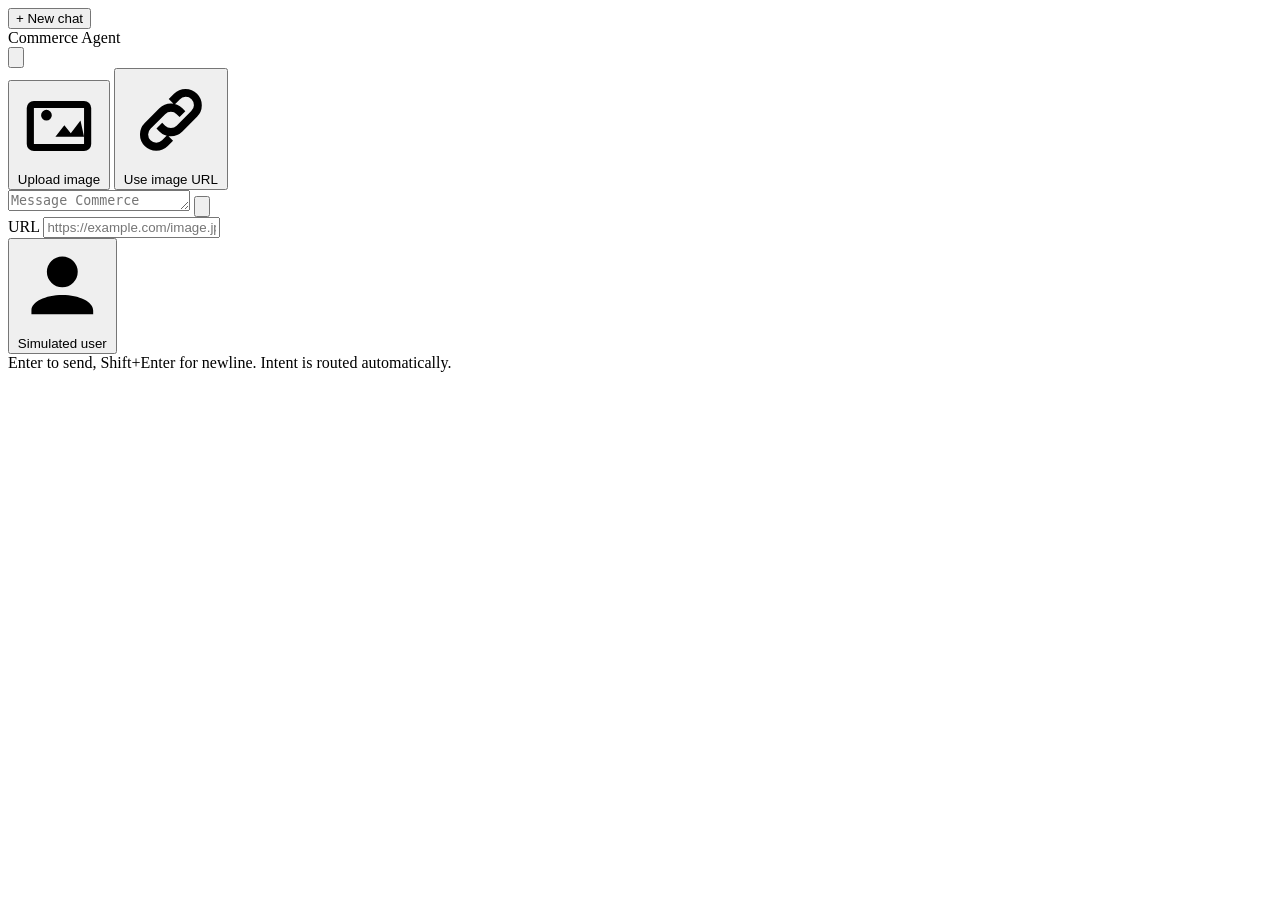
==== web/index.html @ 86a8846d "Initial commerce agent implementation" ====
<!DOCTYPE html>
<html lang="en">
  <head>
    <meta charset="UTF-8" />
    <meta name="viewport" content="width=device-width, initial-scale=1.0" />
    <title>Commerce Agent</title>
    <link rel="preconnect" href="https://fonts.googleapis.com" />
    <link rel="preconnect" href="https://fonts.gstatic.com" crossorigin />
    <link
      href="https://fonts.googleapis.com/css2?family=Space+Grotesk:wght@400;500;700&family=IBM+Plex+Mono:wght@400;500&display=swap"
      rel="stylesheet"
    />
    <link rel="stylesheet" href="/assets/styles.css" />
  </head>
  <body>
    <div class="app-shell">
      <aside class="sidebar">
        <div class="sidebar-top">
          <button id="new-chat-btn" class="new-chat-btn">+ New chat</button>
        </div>
        <div id="chat-list" class="chat-list"></div>
      </aside>

      <main class="main-panel">
        <header class="topbar">
          <div class="wordmark">Commerce Agent</div>
        </header>
        <section id="messages" class="messages"></section>

        <section class="composer-card">
          <div id="attachment-preview" class="attachment-preview hidden"></div>
          <div class="composer-row">
            <div class="attach-group">
              <button id="attach-toggle" class="attach-toggle" type="button" aria-label="Add attachment">
                <svg viewBox="0 0 24 24" aria-hidden="true">
                  <path d="M19 11H13V5h-2v6H5v2h6v6h2v-6h6z"></path>
                </svg>
              </button>
              <div id="attach-popover" class="attach-popover hidden">
                <button id="attach-image-btn" class="attach-option" type="button">
                  <svg viewBox="0 0 24 24" aria-hidden="true">
                    <path d="M19 5H5a2 2 0 0 0-2 2v10a2 2 0 0 0 2 2h14a2 2 0 0 0 2-2V7a2 2 0 0 0-2-2zm0 12H5V7h14zm-8-2 2.5-3.2 1.8 2.2 2.7-3.5L19 15zM8.5 10.5A1.5 1.5 0 1 0 7 9a1.5 1.5 0 0 0 1.5 1.5z"></path>
                  </svg>
                  <span>Upload image</span>
                </button>
                <button id="attach-url-btn" class="attach-option" type="button">
                  <svg viewBox="0 0 24 24" aria-hidden="true">
                    <path d="M10.59 13.41a1.996 1.996 0 0 0 2.82 0l3.59-3.59a2 2 0 1 0-2.83-2.82l-1.29 1.29-1.41-1.41 1.29-1.29a4 4 0 0 1 5.66 5.66l-3.59 3.59a4 4 0 0 1-5.66 0l-.71-.71 1.41-1.41zm2.82-2.82a1.996 1.996 0 0 0-2.82 0L7 14.17A2 2 0 0 0 9.83 17l1.29-1.29 1.41 1.41-1.29 1.29a4 4 0 1 1-5.66-5.66l3.59-3.59a4 4 0 0 1 5.66 0l.71.71-1.41 1.41z"></path>
                  </svg>
                  <span>Use image URL</span>
                </button>
              </div>
            </div>
            <div class="composer-shell">
              <textarea id="prompt-input" rows="1" placeholder="Message Commerce Agent"></textarea>
              <button id="send-btn" class="send-btn" aria-label="Send">
                <svg viewBox="0 0 24 24" aria-hidden="true">
                  <path d="M12 5l6 6h-4v8h-4v-8H6l6-6z"></path>
                </svg>
              </button>
            </div>
          </div>

          <div class="composer-tools">
            <div class="tools-left">
              <input id="image-input" type="file" accept="image/*" hidden />
              <label id="url-chip" class="url-field hidden">
                <span>URL</span>
                <input id="image-url-input" type="url" placeholder="https://example.com/image.jpg" />
              </label>
            </div>

            <div class="tools-right">
              <button id="sim-user-toggle" class="sim-user-toggle" type="button">
                <svg viewBox="0 0 24 24" aria-hidden="true">
                  <path d="M12 12a4 4 0 1 0-4-4 4 4 0 0 0 4 4zm0 2c-4.42 0-8 1.79-8 4v1h16v-1c0-2.21-3.58-4-8-4z"></path>
                </svg>
                <span>Simulated user</span>
              </button>
              <div id="user-popover" class="user-popover hidden">
                <div id="user-list" class="user-list"></div>
              </div>
            </div>
          </div>

          <div class="composer-meta">
            <span class="muted small">Enter to send, Shift+Enter for newline. Intent is routed automatically.</span>
          </div>
        </section>
      </main>
    </div>

    <template id="message-template">
      <article class="message">
        <div class="message-body"></div>
      </article>
    </template>

    <template id="search-results-template">
      <div class="search-results"></div>
    </template>

    <script src="/assets/app.js" type="module"></script>
  </body>
</html>
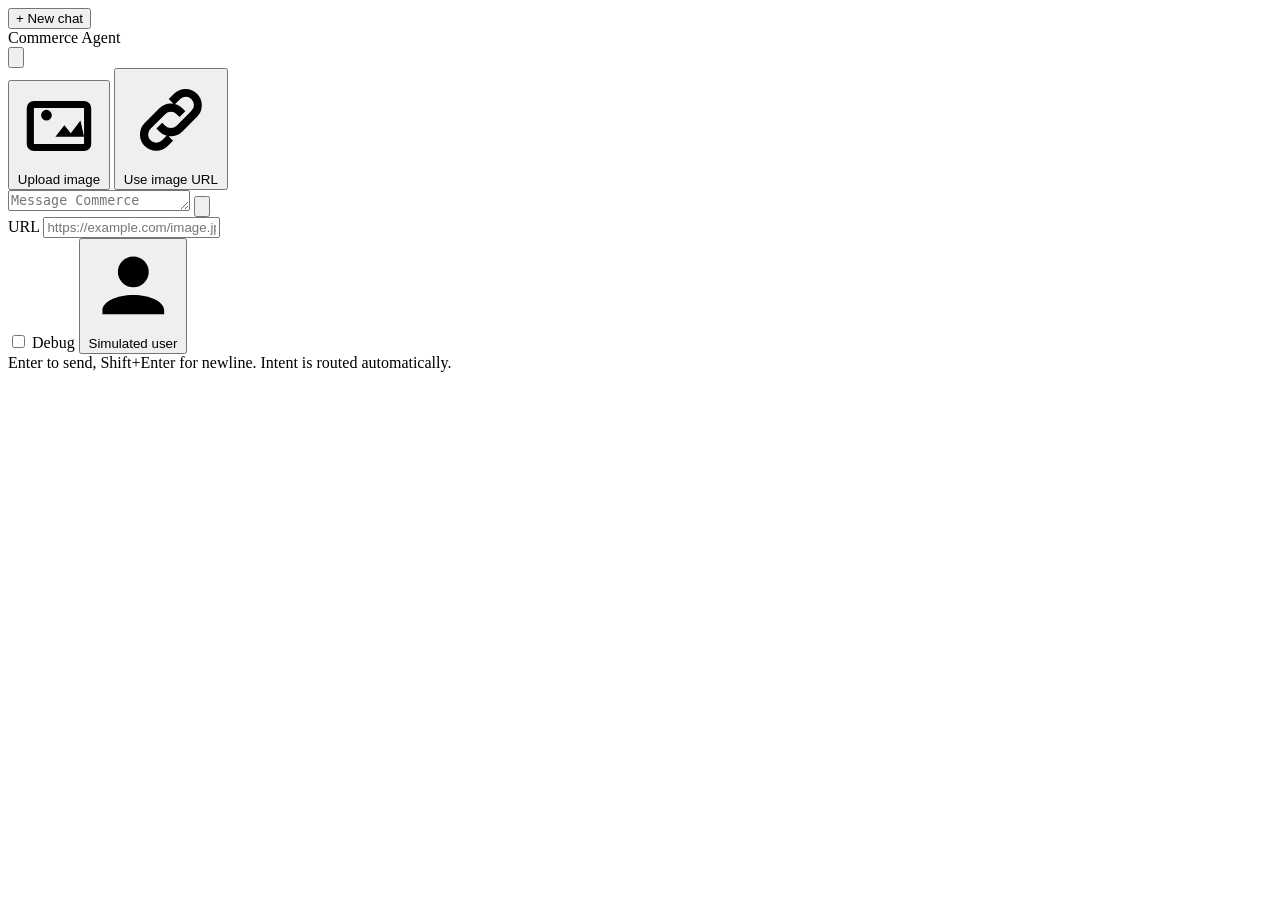
==== commit 41c00a09: "Add debug toggle and compact trace UI" ====
--- a/web/index.html
+++ b/web/index.html
@@ -10,7 +10,7 @@
       href="https://fonts.googleapis.com/css2?family=Space+Grotesk:wght@400;500;700&family=IBM+Plex+Mono:wght@400;500&display=swap"
       rel="stylesheet"
     />
-    <link rel="stylesheet" href="/assets/styles.css" />
+    <link rel="stylesheet" href="/assets/styles.css?v=2" />
   </head>
   <body>
     <div class="app-shell">
@@ -71,6 +71,10 @@
             </div>
 
             <div class="tools-right">
+              <label class="debug-toggle">
+                <input id="debug-toggle" type="checkbox" />
+                <span>Debug</span>
+              </label>
               <button id="sim-user-toggle" class="sim-user-toggle" type="button">
                 <svg viewBox="0 0 24 24" aria-hidden="true">
                   <path d="M12 12a4 4 0 1 0-4-4 4 4 0 0 0 4 4zm0 2c-4.42 0-8 1.79-8 4v1h16v-1c0-2.21-3.58-4-8-4z"></path>
@@ -100,6 +104,6 @@
       <div class="search-results"></div>
     </template>
 
-    <script src="/assets/app.js" type="module"></script>
+    <script src="/assets/app.js?v=2" type="module"></script>
   </body>
 </html>
